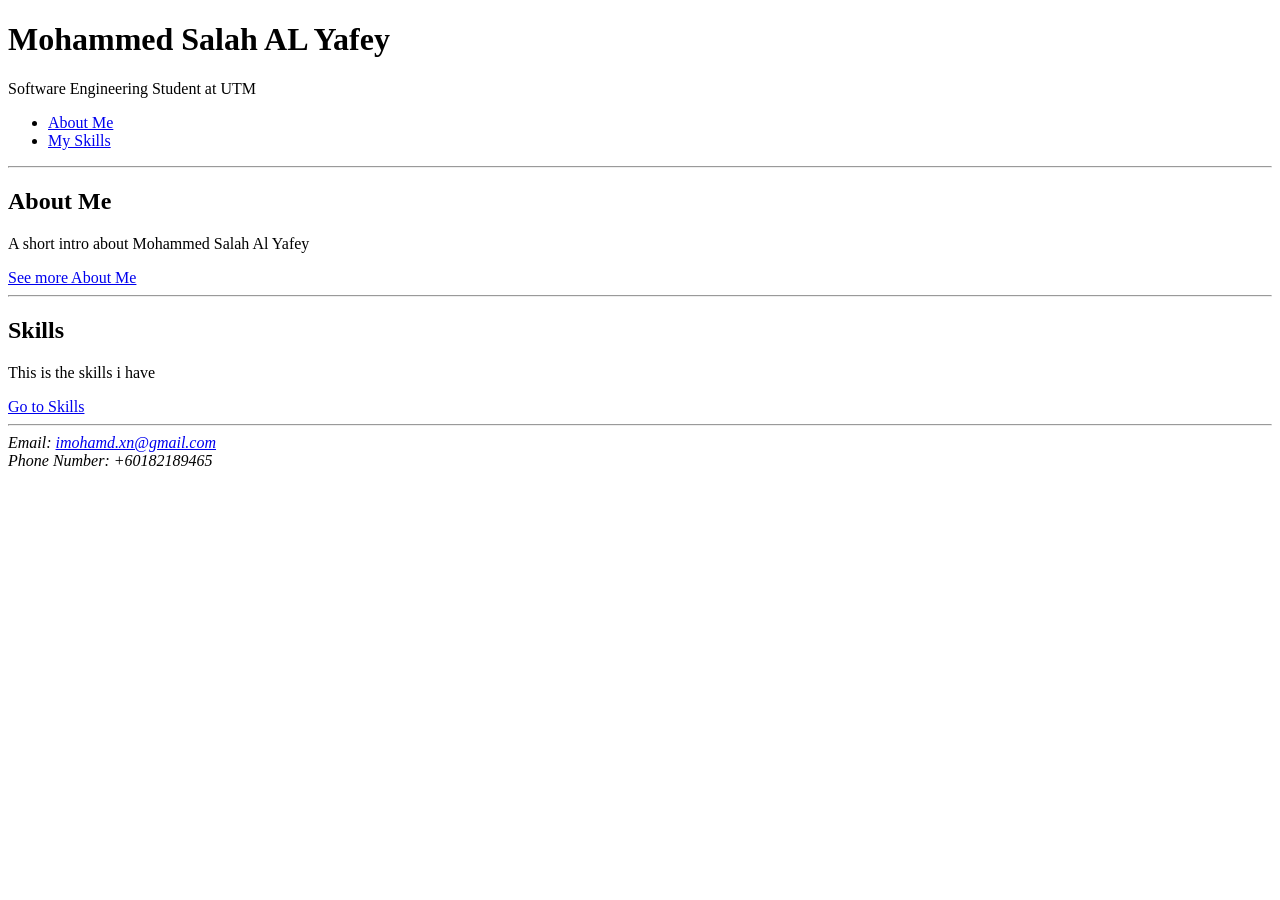
==== index.html @ f0d90715 "first commit" ====
<!DOCTYPE html>
<html lang = "en">

<head>
	<meta charset = "UTF-8">
	<meta name = "description" content = "My portfolio">
	<title>Mohammed Salah Portfolio</title>
</head>

<body>
<header>
	<h1>Mohammed Salah AL Yafey</h1>
	<p>Software Engineering Student at UTM</p>
</header>

<nav>
	<ul>
	   <li><a href = "about.html">About Me</a></li> 
	   <li><a href = "skills.html">My Skills</a></li>
	</ul>
</nav>

<hr>

<main>
	<section id = "about">
		<h2>About Me</h2>
		<p>A short intro about Mohammed Salah Al Yafey</p>
		<a href = "about.html">See more About Me</a>
	</section> <hr>

	<section id = "skills">
		<h2>Skills</h2>
		<p>This is the skills i have</p>
		<a href = "skills.html">Go to Skills</a>
	</section> <hr>
</main>

<footer>
	<address>
		Email: <a href = "mailto: imohamd.xn@gmail.com"> imohamd.xn@gmail.com</a> <br>
		Phone Number: +60182189465
	</address>
</footer>

</body>
</html>
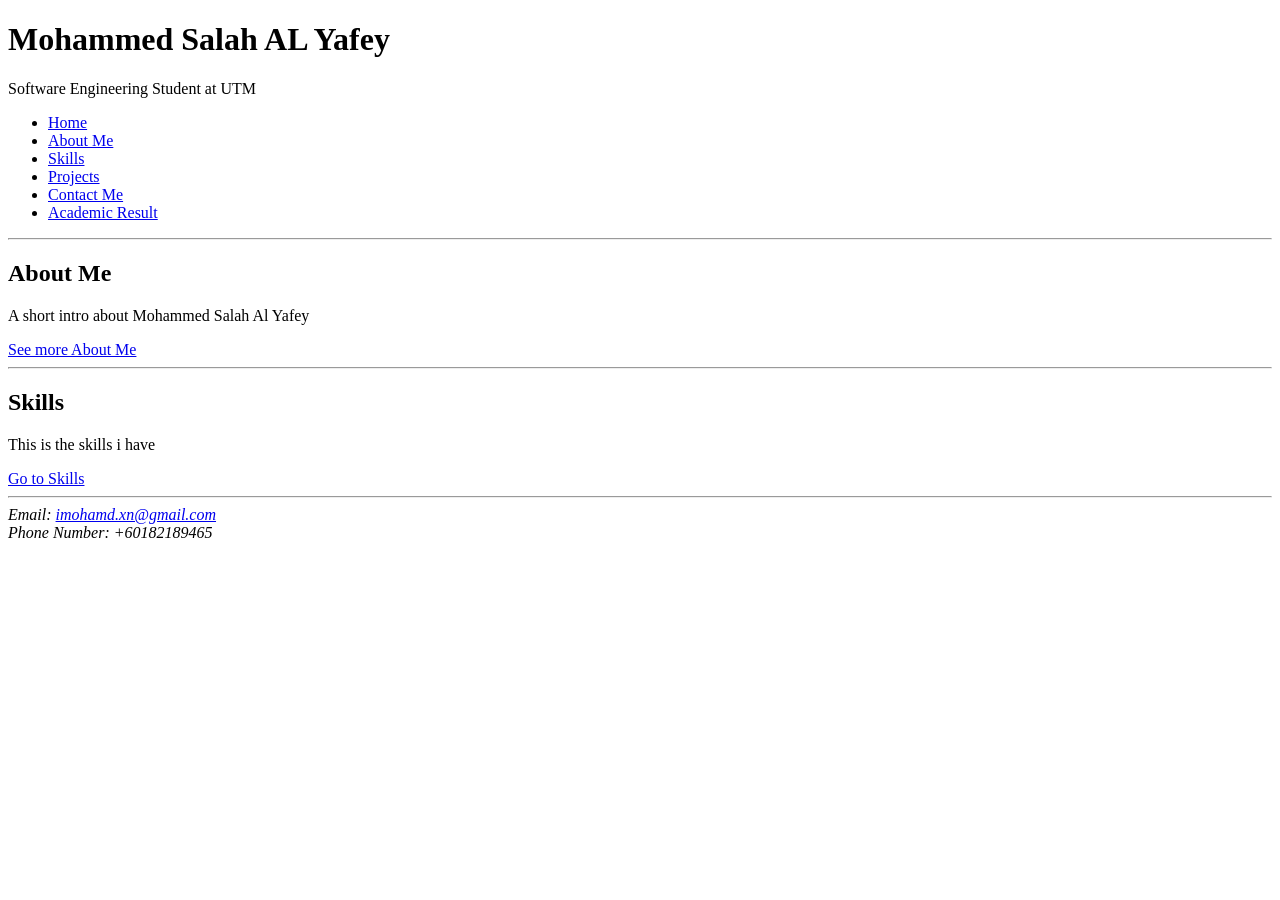
==== commit 290f1e18: "final commit" ====
--- a/index.html
+++ b/index.html
@@ -15,8 +15,12 @@
 
 <nav>
 	<ul>
-	   <li><a href = "about.html">About Me</a></li> 
-	   <li><a href = "skills.html">My Skills</a></li>
+		<li><a href="index.html">Home</a></li>
+		<li><a href="about.html">About Me</a></li>
+		<li><a href="skills.html">Skills</a></li>
+		<li><a href="projects.html">Projects</a></li>
+		<li><a href="contact.html">Contact Me</a></li>
+		<li><a href="academic.html">Academic Result</a></li>
 	</ul>
 </nav>
 
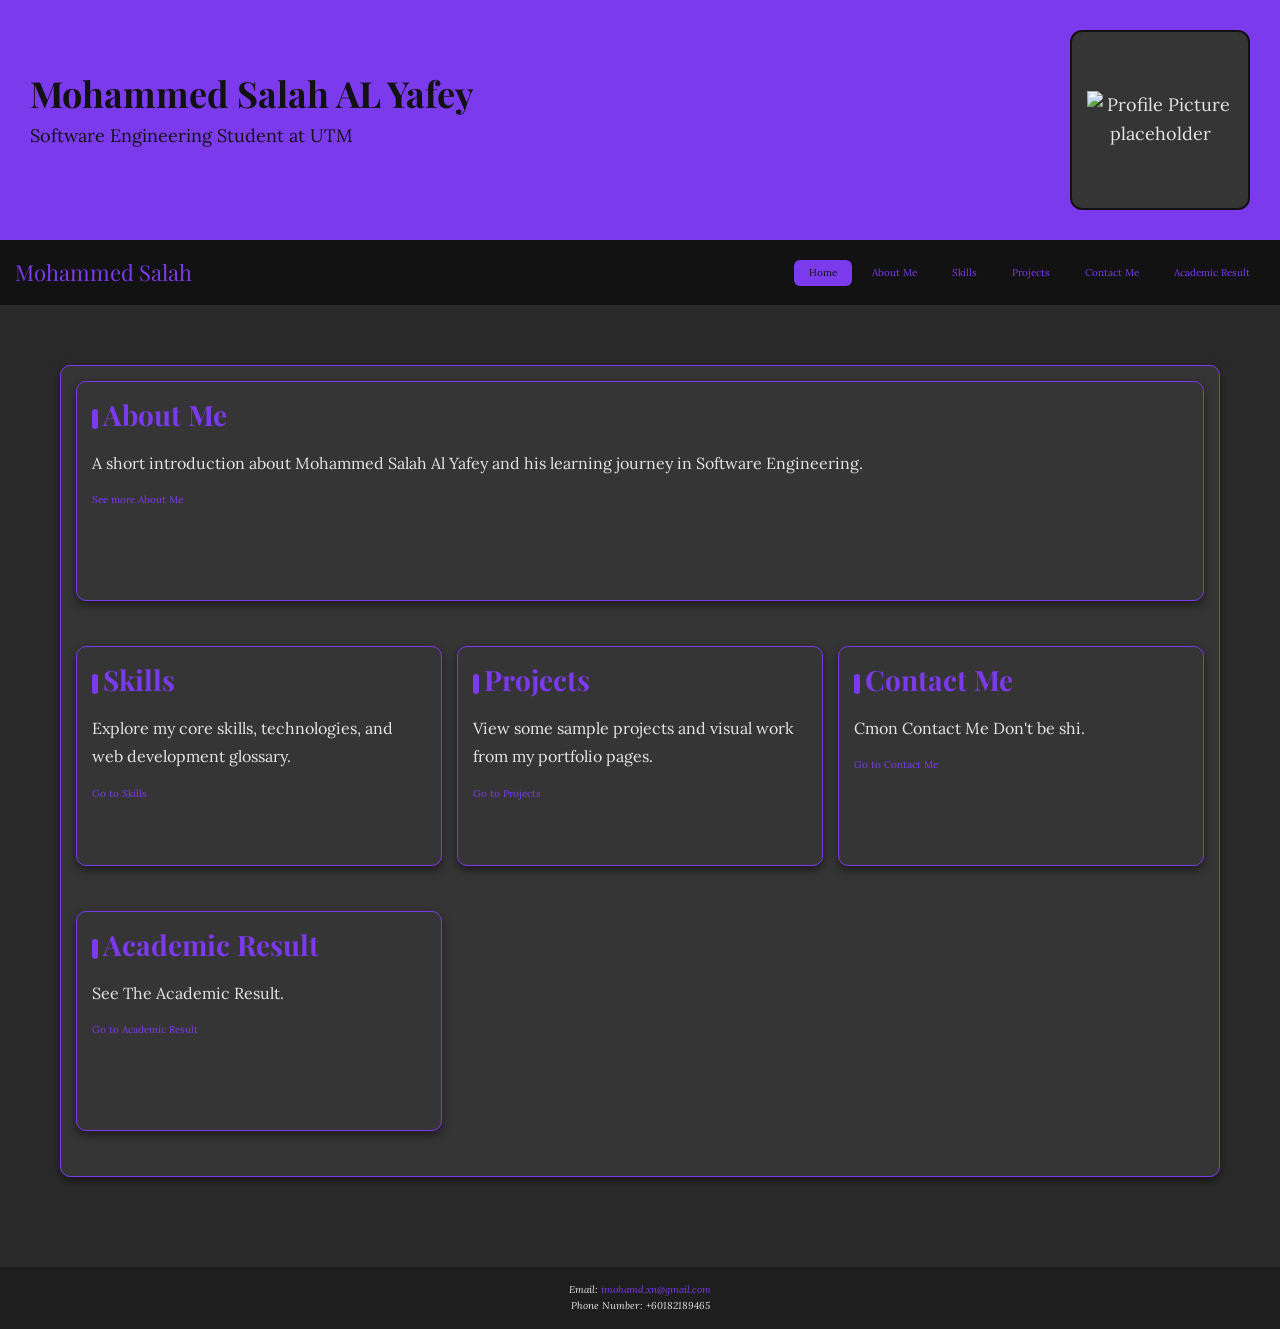
==== commit fb2e6298: "CSS commit" ====
--- a/index.html
+++ b/index.html
@@ -1,50 +1,75 @@
 <!DOCTYPE html>
-<html lang = "en">
+<html lang="en">
+<head>
+    <meta charset="UTF-8">
+    <meta name="viewport" content="width=device-width, initial-scale=1.0">
+    <meta name="description" content="Portfolio homepage of Mohammed Salah Al Yafey.">
+    <title>Mohammed Salah Portfolio</title>
+    <link rel="stylesheet" href="style.css">
+</head>
+<body>
 
-<head>
-	<meta charset = "UTF-8">
-	<meta name = "description" content = "My portfolio">
-	<title>Mohammed Salah Portfolio</title>
-</head>
-
-<body>
 <header>
-	<h1>Mohammed Salah AL Yafey</h1>
-	<p>Software Engineering Student at UTM</p>
+    <div class="header-text">
+        <h1>Mohammed Salah AL Yafey</h1>
+        <p>Software Engineering Student at UTM</p>
+    </div>
+   <div class="header-image">
+        <img src="Me.png" alt="Profile Picture placeholder" width = "150">
+    </div>
 </header>
 
 <nav>
-	<ul>
-		<li><a href="index.html">Home</a></li>
-		<li><a href="about.html">About Me</a></li>
-		<li><a href="skills.html">Skills</a></li>
-		<li><a href="projects.html">Projects</a></li>
-		<li><a href="contact.html">Contact Me</a></li>
-		<li><a href="academic.html">Academic Result</a></li>
-	</ul>
+    <div class="logo">Mohammed Salah</div>
+    <ul>
+        <li><a href="index.html" class="active">Home</a></li>
+        <li><a href="about.html">About Me</a></li>
+        <li><a href="skills.html">Skills</a></li>
+        <li><a href="projects.html">Projects</a></li>
+        <li><a href="contact.html">Contact Me</a></li>
+        <li><a href="academic.html">Academic Result</a></li>
+    </ul>
 </nav>
 
-<hr>
+<main>
+    <section class="page-cards">
+        <article class="card featured-card">
+            <h2>About Me</h2>
+            <p>A short introduction about Mohammed Salah Al Yafey and his learning journey in Software Engineering.</p>
+            <a href="about.html">See more About Me</a>
+        </article>
 
-<main>
-	<section id = "about">
-		<h2>About Me</h2>
-		<p>A short intro about Mohammed Salah Al Yafey</p>
-		<a href = "about.html">See more About Me</a>
-	</section> <hr>
+        <article class="card">
+            <h2>Skills</h2>
+            <p>Explore my core skills, technologies, and web development glossary.</p>
+            <a href="skills.html">Go to Skills</a>
+        </article>
 
-	<section id = "skills">
-		<h2>Skills</h2>
-		<p>This is the skills i have</p>
-		<a href = "skills.html">Go to Skills</a>
-	</section> <hr>
+        <article class="card">
+            <h2>Projects</h2>
+            <p>View some sample projects and visual work from my portfolio pages.</p>
+            <a href="projects.html">Go to Projects</a>
+        </article>
+
+        <article class="card">
+            <h2>Contact Me</h2>
+            <p>Cmon Contact Me Don't be shi.</p>
+            <a href="contact.html">Go to Contact Me</a>
+        </article>
+
+        <article class="card">
+            <h2>Academic Result</h2>
+            <p>See The Academic Result.</p>
+            <a href="academic.html">Go to Academic Result</a>
+        </article>
+    </section>
 </main>
 
 <footer>
-	<address>
-		Email: <a href = "mailto: imohamd.xn@gmail.com"> imohamd.xn@gmail.com</a> <br>
-		Phone Number: +60182189465
-	</address>
+    <address>
+        Email: <a href="mailto:imohamd.xn@gmail.com">imohamd.xn@gmail.com</a><br>
+        Phone Number: +60182189465
+    </address>
 </footer>
 
 </body>
--- a/style.css
+++ b/style.css
@@ -0,0 +1,575 @@
+@import url('https://fonts.googleapis.com/css2?family=Playfair+Display:wght@400;700&family=Lora:wght@400;500;700&display=swap');
+
+/* ============================================
+   BREAKPOINTS
+   mobile-first base: 320px and up (default)
+   tablet: @media (min-width: 600px)
+   desktop: @media (min-width: 1024px)
+   ============================================ */
+
+:root {
+    --color-primary: #121212;
+    --color-secondary: #1e1e1e;
+    --color-accent: #7c3aed;
+    --color-accent-2: #5b21b6;
+    --color-text: #e4e4e4;
+    --color-muted: #a0a0a0;
+    --color-surface: #2a2a2a;
+    --color-card: #353535;
+    --color-header-text: #111111;
+    --color-shadow: rgba(0, 0, 0, 0.5);
+
+    --font-body: 'Lora', Georgia, serif;
+    --font-heading: 'Playfair Display', serif;
+
+    --space-sm: 0.5rem;
+    --space-md: 1.5rem;
+    --space-lg: 3rem;
+}
+
+/* ============================================
+   CSS RESET
+   ============================================ */
+
+*,
+*::before,
+*::after {
+    box-sizing: border-box;
+}
+
+html {
+    font-size: 62.5%;
+}
+
+body {
+    margin: 0;
+    padding: 0;
+    font-family: var(--font-body);
+    background-color: var(--color-surface);
+    color: var(--color-text);
+    line-height: 1.6;
+}
+
+img {
+    max-width: 100%;
+    height: auto;
+    display: block;
+}
+
+/* ============================================
+   TYPOGRAPHY SCALE
+   ============================================ */
+
+h1 {
+    font-family: var(--font-heading);
+    font-size: 3.6rem;
+    line-height: 1.2;
+    color: var(--color-primary);
+    margin: 0;
+}
+
+h2 {
+    font-family: var(--font-heading);
+    font-size: 2.8rem;
+    line-height: 1.3;
+    color: var(--color-accent);
+    margin: 0 0 var(--space-md);
+}
+
+h3 {
+    font-family: var(--font-heading);
+    font-size: 2.2rem;
+    line-height: 1.3;
+    color: var(--color-accent);
+    margin: 0 0 var(--space-md);
+}
+
+h4 {
+    font-family: var(--font-heading);
+    font-size: 1.8rem;
+    line-height: 1.4;
+    color: var(--color-accent);
+    margin: 0 0 var(--space-sm);
+}
+
+p {
+    font-size: 1.6rem;
+    line-height: 1.8;
+    color: var(--color-text);
+    margin: 0 0 var(--space-md);
+}
+
+small {
+    font-size: 1.2rem;
+    line-height: 1.5;
+    color: var(--color-muted);
+}
+
+blockquote {
+    font-size: 1.8rem;
+    line-height: 1.7;
+    color: var(--color-text);
+    background-color: var(--color-card);
+    /* margin used to separate blockquote from surrounding content */
+    padding: var(--space-md);
+    border-left: 0.4rem solid var(--color-accent-2);
+    margin: var(--space-lg) 0;
+    border-radius: 1rem;
+}
+
+blockquote::before {
+    content: '\201C';
+    font-size: 3rem;
+    color: var(--color-accent-2);
+    margin-right: var(--space-sm);
+}
+
+code {
+    font-size: 1.4rem;
+    line-height: 1.5;
+    color: var(--color-accent);
+    background-color: var(--color-card);
+    padding: var(--space-sm);
+    border-radius: 0.4rem;
+}
+
+caption {
+    font-size: 1.4rem;
+    line-height: 1.5;
+    color: var(--color-muted);
+    margin-bottom: var(--space-sm);
+    caption-side: top;
+}
+
+/* ============================================
+   LINK STATES
+   ============================================ */
+
+a:link {
+    color: var(--color-accent);
+    text-decoration: none;
+}
+
+a:visited {
+    color: var(--color-muted);
+    text-decoration: none;
+}
+
+a:hover {
+    color: var(--color-header-text);
+    background-color: var(--color-accent);
+}
+
+a:active {
+    color: var(--color-text);
+    background-color: var(--color-accent-2);
+}
+
+/* ============================================
+   LAYOUT LANDMARKS
+   ============================================ */
+
+/* padding used to create inner breathing room inside the header */
+header {
+    background-color: var(--color-accent);
+    color: var(--color-header-text);
+    padding: var(--space-lg);
+    display: flex;
+    align-items: center;
+    gap: var(--space-lg);
+    flex-wrap: wrap;
+    flex-direction: column;
+    text-align: center;
+}
+
+.header-text {
+    flex: 1 1 32rem;
+    text-align: center;
+}
+
+.header-text p {
+    color: var(--color-header-text);
+    font-size: 1.8rem;
+    margin-top: var(--space-sm);
+}
+
+.header-image {
+    flex: 0 1 18rem;
+    min-height: 18rem;
+    border-radius: 1.2rem;
+    background-color: var(--color-card);
+    border: 0.2rem solid var(--color-header-text);
+    display: flex;
+    align-items: center;
+    justify-content: center;
+    color: var(--color-text);
+    font-size: 1.8rem;
+    text-align: center;
+    padding: var(--space-md);
+    overflow: hidden;
+}
+
+.header-image img {
+    width: 100%;
+    height: 100%;
+    object-fit: cover;
+}
+
+/* padding used to create space inside the navigation bar */
+nav {
+    background-color: var(--color-primary);
+    color: var(--color-text);
+    padding: var(--space-md);
+    display: flex;
+    justify-content: space-between;
+    align-items: flex-start;
+    flex-wrap: wrap;
+    gap: var(--space-md);
+    position: sticky;
+    top: 0;
+    z-index: 1000;
+    flex-direction: column;
+}
+
+.logo {
+    font-family: var(--font-heading);
+    font-size: 2.2rem;
+    color: var(--color-accent);
+}
+
+nav ul {
+    list-style: none;
+    margin: 0;
+    padding: 0;
+    display: flex;
+    flex-wrap: wrap;
+    gap: var(--space-sm);
+    flex-direction: column;
+    justify-content: flex-start;
+    width: 100%;
+}
+
+/* padding used to increase clickable area on nav links */
+nav a {
+    display: inline-block;
+    padding: var(--space-sm) var(--space-md);
+    border-radius: 0.6rem;
+    transition: color 0.2s, background-color 0.2s;
+}
+
+nav a.active {
+    background-color: var(--color-accent);
+    color: var(--color-header-text);
+    border-radius: 0.6rem;
+}
+
+/* margin used to separate main from surrounding layout sections */
+main {
+    background-color: var(--color-surface);
+    color: var(--color-text);
+    padding: var(--space-lg);
+    margin: var(--space-lg);
+}
+
+/* padding inside cards; margin below separates them from next section */
+section,
+article,
+aside {
+    background-color: var(--color-card);
+    border: 0.1rem solid var(--color-accent);
+    border-radius: 1rem;
+    box-shadow: 0 0.4rem 1rem var(--color-shadow);
+    padding: var(--space-md);
+    margin-bottom: var(--space-lg);
+}
+
+/* padding used to create inner spacing in the footer */
+footer {
+    background-color: var(--color-secondary);
+    color: var(--color-text);
+    padding: var(--space-md);
+    text-align: center;
+    /* margin used to visually separate footer from main content */
+    margin-top: var(--space-lg);
+}
+
+footer a {
+    color: var(--color-accent);
+}
+
+/* ============================================
+   PSEUDO-ELEMENTS
+   ============================================ */
+
+h2::before {
+    content: "";
+    display: inline-block;
+    width: 0.6rem;
+    height: 2rem;
+    background-color: var(--color-accent);
+    margin-right: var(--space-sm);
+    border-radius: 0.4rem;
+    vertical-align: middle;
+}
+
+/* ============================================
+   BUTTONS
+   ============================================ */
+
+button {
+    font-family: var(--font-body);
+    font-size: 1.6rem;
+    padding: var(--space-sm) var(--space-md);
+    border: 0.1rem solid var(--color-accent);
+    border-radius: 0.8rem;
+    background-color: var(--color-accent);
+    color: var(--color-header-text);
+    cursor: pointer;
+    transition: background-color 0.2s, transform 0.2s;
+}
+
+button:hover {
+    background-color: var(--color-accent-2);
+    color: var(--color-text);
+}
+
+button:active {
+    transform: scale(0.97);
+}
+
+/* ============================================
+   FOCUS STATES
+   ============================================ */
+
+input:focus,
+textarea:focus,
+select:focus,
+button:focus,
+a:focus {
+    outline: none;
+    box-shadow: 0 0 0 0.3rem var(--color-accent);
+}
+
+/* ============================================
+   FORMS
+   ============================================ */
+
+input,
+textarea,
+select {
+    width: 100%;
+    padding: var(--space-sm);
+    border: 0.1rem solid var(--color-muted);
+    border-radius: 0.6rem;
+    font-family: var(--font-body);
+    font-size: 1.5rem;
+    background-color: var(--color-secondary);
+    color: var(--color-text);
+    margin-bottom: var(--space-md);
+}
+
+fieldset {
+    border: 0.1rem solid var(--color-accent);
+    border-radius: 1rem;
+    padding: var(--space-md);
+}
+
+legend {
+    color: var(--color-accent);
+    font-size: 1.6rem;
+    padding: 0 var(--space-sm);
+}
+
+label {
+    font-size: 1.5rem;
+    color: var(--color-text);
+}
+
+.form-group-inline {
+    display: flex;
+    gap: var(--space-md);
+    flex-wrap: wrap;
+}
+
+.form-group-inline > div {
+    flex: 1 1 20rem;
+}
+
+/* ============================================
+   TABLE
+   ============================================ */
+
+.table-wrapper {
+    overflow-x: auto;
+}
+
+table {
+    width: 100%;
+    border-collapse: collapse;
+}
+
+th,
+td {
+    border: 0.1rem solid var(--color-muted);
+    padding: var(--space-sm);
+    text-align: left;
+    font-size: 1.5rem;
+}
+
+th {
+    background-color: var(--color-secondary);
+    color: var(--color-text);
+}
+
+/* alternating row colours using :nth-child */
+tbody tr:nth-child(even) {
+    background-color: var(--color-card);
+}
+
+/* ============================================
+   LISTS — :first-child / :last-child border removal
+   ============================================ */
+
+.skills-list li,
+.tech-list li {
+    font-size: 1.6rem;
+    margin-bottom: var(--space-sm);
+    border-top: 0.1rem solid var(--color-muted);
+    padding-top: var(--space-sm);
+}
+
+/* remove top border from first item */
+.skills-list li:first-child,
+.tech-list li:first-child {
+    border-top: none;
+    padding-top: 0;
+}
+
+/* remove bottom border/margin from last item */
+.skills-list li:last-child,
+.tech-list li:last-child {
+    margin-bottom: 0;
+}
+
+.skills-list,
+.tech-list {
+    padding-left: 2rem;
+    list-style: none;
+}
+
+/* ============================================
+   GRID — PROJECTS
+   ============================================ */
+
+.projects-grid {
+    display: grid;
+    grid-template-columns: repeat(auto-fit, minmax(260px, 1fr));
+    gap: var(--space-md);
+}
+
+.project-card img {
+    border-radius: 1rem;
+    margin-bottom: var(--space-md);
+}
+
+/* ============================================
+   GRID — PAGE CARDS
+   ============================================ */
+
+.page-cards {
+    display: grid;
+    grid-template-columns: 1fr;
+    gap: var(--space-md);
+}
+
+.card {
+    background-color: var(--color-card);
+    border: 0.1rem solid var(--color-accent);
+    border-radius: 1rem;
+    box-shadow: 0 0.4rem 1rem var(--color-shadow);
+    padding: var(--space-md);
+    transition: transform 0.2s;
+    display: grid;
+    align-content: start;
+    min-height: 22rem;
+}
+
+.card:hover,
+.project-card:hover {
+    transform: translateY(-4px);
+}
+
+.featured-card {
+    grid-column: span 1;
+}
+
+/* ============================================
+   GRID — TWO-COLUMN LAYOUT
+   ============================================ */
+
+.two-column-layout {
+    display: grid;
+    grid-template-columns: 1fr;
+    gap: var(--space-md);
+}
+
+.main-content,
+.sidebar {
+    background-color: var(--color-card);
+    border: 0.1rem solid var(--color-accent);
+    border-radius: 1rem;
+    padding: var(--space-md);
+    box-shadow: 0 0.4rem 1rem var(--color-shadow);
+}
+
+/* ============================================
+   RESPONSIVE — TABLET
+   ============================================ */
+
+@media (min-width: 600px) {
+    nav {
+        flex-direction: row;
+        align-items: center;
+    }
+
+    nav ul {
+        flex-direction: row;
+        justify-content: flex-end;
+        width: auto;
+    }
+
+    header {
+        flex-direction: row;
+        text-align: left;
+    }
+
+    .header-text {
+        text-align: left;
+    }
+
+    .page-cards {
+        grid-template-columns: repeat(2, 1fr);
+    }
+
+    .featured-card {
+        grid-column: span 2;
+    }
+}
+
+/* ============================================
+   RESPONSIVE — DESKTOP
+   ============================================ */
+
+@media (min-width: 1024px) {
+    .page-cards {
+        grid-template-columns: repeat(3, 1fr);
+    }
+
+    .featured-card {
+        grid-column: 1 / -1;
+    }
+
+    .two-column-layout {
+        grid-template-columns: 1fr 280px;
+    }
+}
